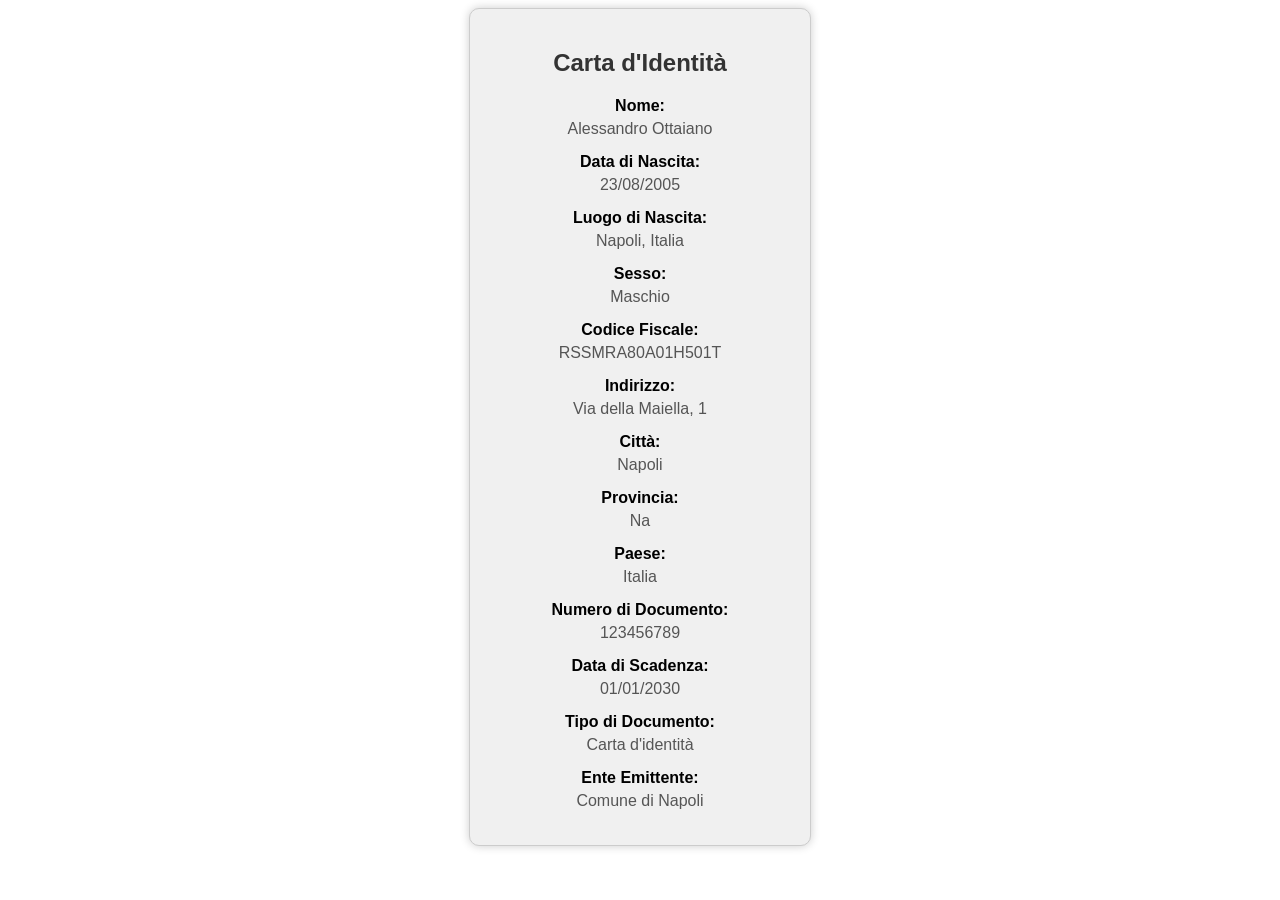
==== index.html @ 4c7249c7 "Update and rename carta.html to index.html" ====
<!DOCTYPE html>
<html>
<head>
    <meta charset="UTF-8"> 
    <title>Carta d'Identità</title>
    <link rel="stylesheet" href="style.css">
</head>
<body>
    <div id="cartaIdentita">
        <h2>Carta d'Identità</h2>
        <div>
            <label>Nome:</label>
            <span id="nome"></span>
        </div>
        <div>
            <label>Data di Nascita:</label>
            <span id="data_di_nascita"></span>
        </div>
        <div>
            <label>Luogo di Nascita:</label>
            <span id="luogo_di_nascita"></span>
        </div>
        <div>
            <label>Sesso:</label>
            <span id="sesso"></span>
        </div>
        <div>
            <label>Codice Fiscale:</label>
            <span id="codiceFiscale"></span>
        </div>
        <div>
            <label>Indirizzo:</label>
            <span id="indirizzo"></span>
        </div>
        <div>
            <label>Città:</label>
            <span id="citta"></span>
        </div>
        <div>
            <label>Provincia:</label>
            <span id="provincia"></span>
        </div>
        <div>
            <label>Paese:</label>
            <span id="paese"></span>
        </div>
        <div>
            <label>Numero di Documento:</label>
            <span id="numeroDocumento"></span>
        </div>
        <div>
            <label>Data di Scadenza:</label>
            <span id="dataScadenza"></span>
        </div>
        <div>
            <label>Tipo di Documento:</label>
            <span id="tipoDocumento"></span>
        </div>
        <div>
            <label>Ente Emittente:</label>
            <span id="enteEmittente"></span>
        </div>
    </div>

    <script>
        
            // Carica i dati dalla carta d'identità dal file JSON
            fetch('./tpi.json')
                .then((response) => response.json())
                .then((json) => {
                    document.getElementById("nome").innerHTML = json.nome;
                    document.getElementById('data_di_nascita').innerHTML = json.data_di_nascita;
                    document.getElementById('luogo_di_nascita').innerHTML = json.luogo_di_nascita;
                    document.getElementById('sesso').innerHTML = json.sesso;
                    document.getElementById('codiceFiscale').innerHTML = json.codice_fiscale;
                    document.getElementById('indirizzo').innerHTML = json.indirizzo;
                    document.getElementById('citta').innerHTML = json.citta; 
                    document.getElementById('provincia').innerHTML = json.provincia;
                    document.getElementById('paese').innerHTML = json.paese;
                    document.getElementById('numeroDocumento').innerHTML = json.numero_di_documento;
                    document.getElementById('dataScadenza').innerHTML = json.data_di_scadenza;
                    document.getElementById('tipoDocumento').innerHTML = json.tipo_di_documento;
                    document.getElementById('enteEmittente').innerHTML = json.ente_emittente;
                });
        
    </script>
</body>
</html>
---- style.css ----
#cartaIdentita {
    width: 300px;
    background-color: #f0f0f0;
    border: 1px solid #ccc;
    border-radius: 10px;
    box-shadow: 0 0 10px rgba(0, 0, 0, 0.2);
    padding: 20px;
    margin: 0 auto;
    text-align: center;
    font-family: Arial, sans-serif;
}

#cartaIdentita h2 {
    font-size: 24px;
    margin-bottom: 20px;
    color: #333;
}

#cartaIdentita div {
    margin-bottom: 15px;
}

#cartaIdentita label {
    font-weight: bold;
    display: block;
    margin-bottom: 5px;
}

#cartaIdentita span {
    font-weight: normal;
    display: block;
    font-size: 16px;
    color: #555;
}

#cartaIdentita p {
    margin: 0;
    padding: 0;
}
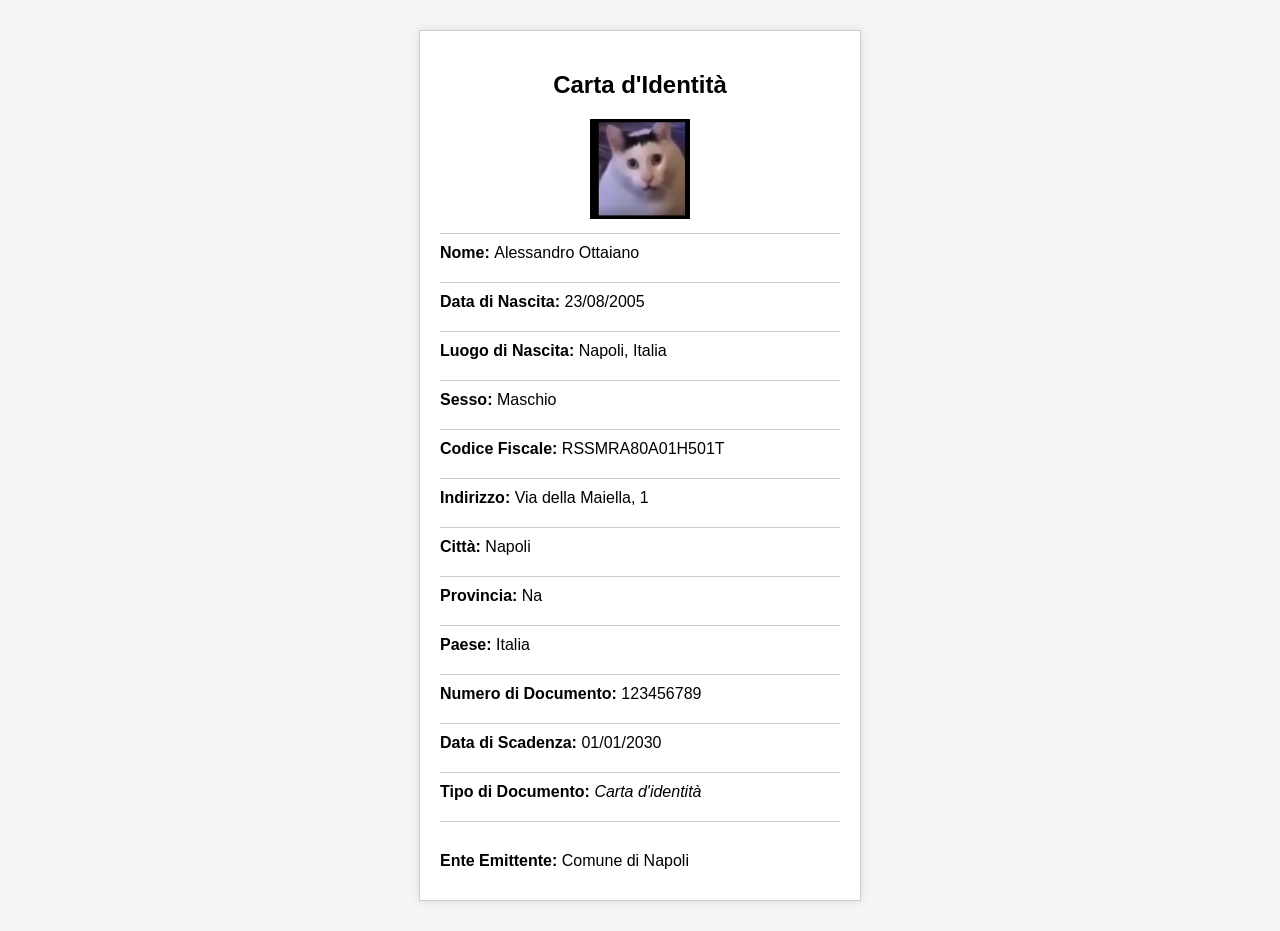
==== commit 66302931: "Update and rename carta.html to index.html" ====
--- a/index.html
+++ b/index.html
@@ -4,11 +4,17 @@
     <meta charset="UTF-8"> 
     <title>Carta d'Identità</title>
     <link rel="stylesheet" href="style.css">
+    
 </head>
 <body>
     <div id="cartaIdentita">
+   
         <h2>Carta d'Identità</h2>
+        <div id="fotoContainer" style="text-align: center;">
+            <img class="gatto" id="foto" src="immagineTPI.jpg" alt="Foto Carta d'Identità" style="width: 100px; height: 100px; display: inline-block;">
+        </div>
         <div>
+            
             <label>Nome:</label>
             <span id="nome"></span>
         </div>
@@ -21,8 +27,10 @@
             <span id="luogo_di_nascita"></span>
         </div>
         <div>
-            <label>Sesso:</label>
-            <span id="sesso"></span>
+            <div>
+                <label>Sesso:</label>
+                <span id="sesso"><a id="maschio" href="https://www.youtube.com/shorts/dpHPaXuGPTY" target="_blank">Maschio</a></span>
+            </div>
         </div>
         <div>
             <label>Codice Fiscale:</label>
--- a/style.css
+++ b/style.css
@@ -1,39 +1,75 @@
-#cartaIdentita {
-    width: 300px;
-    background-color: #f0f0f0;
-    border: 1px solid #ccc;
-    border-radius: 10px;
-    box-shadow: 0 0 10px rgba(0, 0, 0, 0.2);
-    padding: 20px;
-    margin: 0 auto;
-    text-align: center;
-    font-family: Arial, sans-serif;
-}
-
-#cartaIdentita h2 {
-    font-size: 24px;
-    margin-bottom: 20px;
-    color: #333;
-}
-
-#cartaIdentita div {
-    margin-bottom: 15px;
-}
-
-#cartaIdentita label {
-    font-weight: bold;
-    display: block;
-    margin-bottom: 5px;
-}
-
-#cartaIdentita span {
-    font-weight: normal;
-    display: block;
-    font-size: 16px;
-    color: #555;
-}
-
-#cartaIdentita p {
-    margin: 0;
-    padding: 0;
-}
+/* Stile per il corpo della pagina */
+body {
+    font-family: Arial, sans-serif;
+    background-color: #f5f5f5;
+    margin: 0;
+    padding: 0;
+}
+
+/* Stile per il contenitore della carta d'identità */
+#cartaIdentita {
+    
+    width: 400px;
+    margin: 30px auto;
+    background-color: #fff;
+    padding: 20px;
+    border: 1px solid #ccc;
+    box-shadow: 0 0 10px rgba(0, 0, 0, 0.1);
+}
+
+/* Stile per il titolo */
+h2 {
+    text-align: center;
+    font-size: 24px;
+    margin-bottom: 20px;
+}
+
+/* Stile per l'immagine della carta d'identità */
+#gatto {
+    display: block;
+    margin: 0 auto;
+    width: 150px;
+    height: 150px;
+    border: 2px solid #ccc;
+    border-radius: 50%;
+}
+
+/* Stile per le label */
+label {
+    font-weight: bold;
+}
+
+/* Stile per i dati */
+span {
+    display: inline-block;
+    margin-bottom: 10px;
+}
+
+/* Stile per il separatore tra i campi */
+div:not(:last-child) {
+    border-bottom: 1px solid #ccc;
+    padding-bottom: 10px;
+    margin-bottom: 10px;
+}
+
+/* Stile per il tipo di documento */
+#tipoDocumento {
+    font-style: italic;
+}
+
+/* Stile per il footer */
+#enteEmittente {
+    margin-top: 20px;
+    text-align: center;
+}
+
+/* Stile per link */
+a {
+    color: #007BFF;
+    text-decoration: none;
+}
+
+/* Stile per link al file JSON */
+a:hover {
+    text-decoration: underline;
+}
